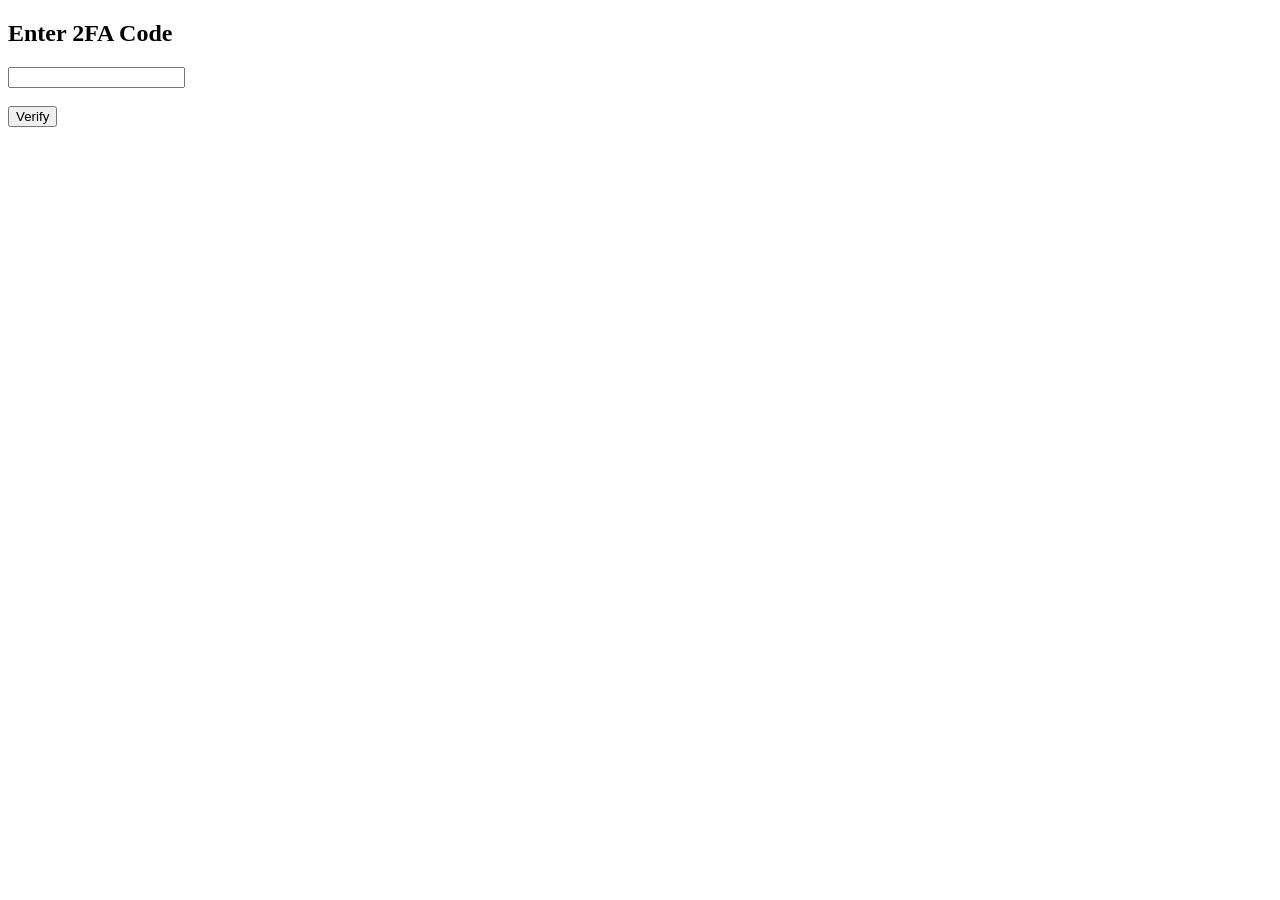
==== 2fa.html @ 6a594dde "Add files via upload" ====
<!DOCTYPE html>
<html>
<head>
<meta charset="UTF-8">
<title>2FA</title>
</head>
<body>

<h2>Enter 2FA Code</h2>

<form id="faForm">
<input type="text" id="faCode"><br><br>
<button>Verify</button>
</form>

<script src="script.js"></script>

</body>
</html>
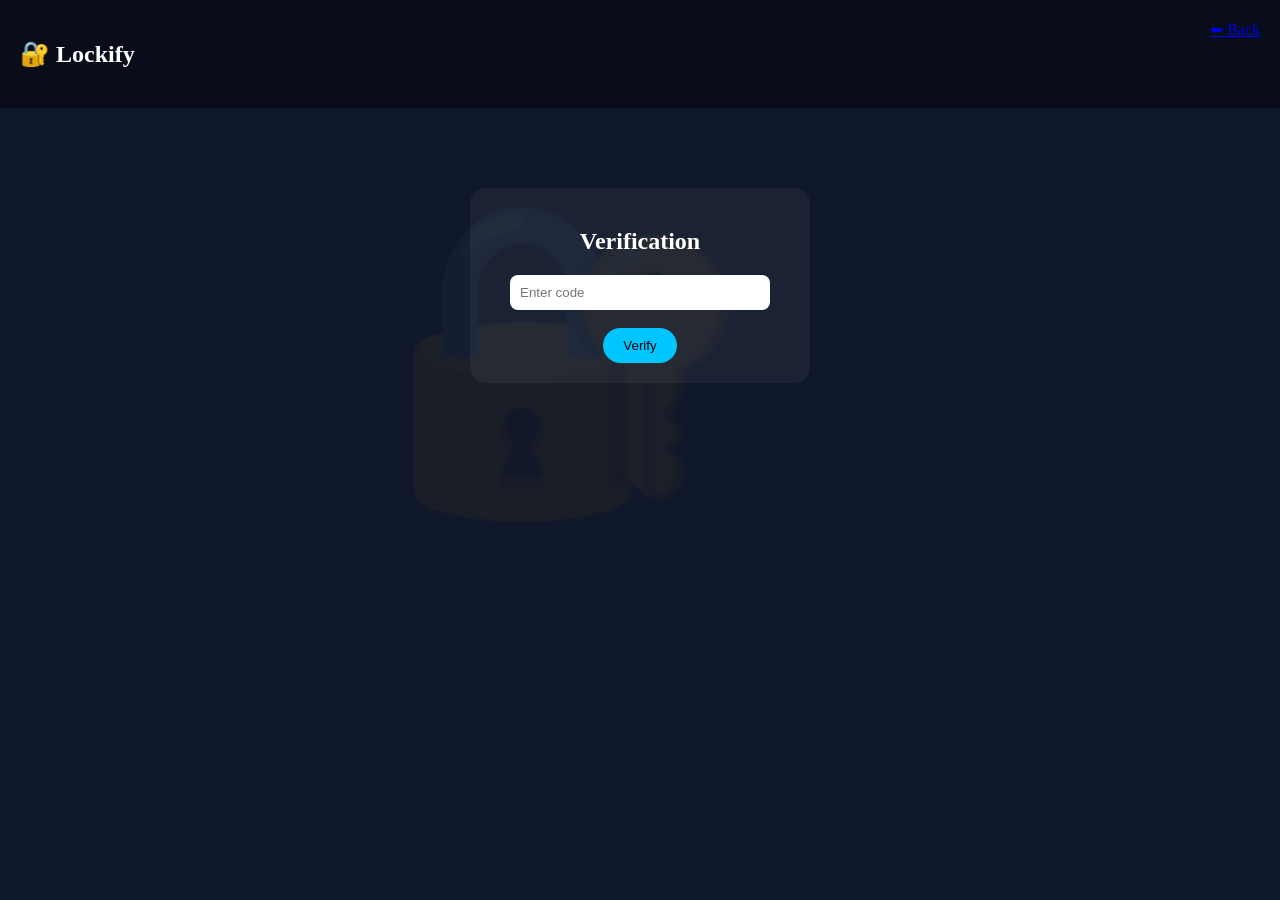
==== commit 9c33bed2: "Add files via upload" ====
--- a/2fa.html
+++ b/2fa.html
@@ -3,15 +3,27 @@
 <head>
 <meta charset="UTF-8">
 <title>2FA</title>
+<link rel="stylesheet" href="style.css">
 </head>
 <body>
 
-<h2>Enter 2FA Code</h2>
+<div class="navbar">
+<h2>🔐 Lockify</h2>
+<a href="login.html">⬅ Back</a>
+</div>
+
+<div class="container">
+<div class="card">
+
+<h2>Verification</h2>
 
 <form id="faForm">
-<input type="text" id="faCode"><br><br>
+<input id="faCode" placeholder="Enter code"><br><br>
 <button>Verify</button>
 </form>
+
+</div>
+</div>
 
 <script src="script.js"></script>
 
--- a/style.css
+++ b/style.css
@@ -0,0 +1,93 @@
+body{
+margin:0;
+font-family:Segoe UI;
+background:#0f172a;
+color:white;
+}
+
+/* фон */
+body::after{
+content:"🔐";
+position:fixed;
+font-size:300px;
+opacity:0.05;
+top:20%;
+left:30%;
+z-index:-1;
+}
+
+/* navbar */
+.navbar{
+display:flex;
+justify-content:space-between;
+padding:20px;
+background:rgba(0,0,0,0.4);
+}
+
+/* container */
+.container{
+text-align:center;
+padding:60px;
+}
+
+/* cards */
+.card{
+background:rgba(255,255,255,0.05);
+padding:20px;
+margin:20px auto;
+width:300px;
+border-radius:15px;
+transition:0.3s;
+}
+
+.card:hover{
+transform:translateY(-10px);
+box-shadow:0 15px 40px rgba(0,0,0,0.4);
+}
+
+/* buttons */
+button{
+padding:10px 20px;
+border:none;
+border-radius:20px;
+background:#00c6ff;
+color:black;
+cursor:pointer;
+}
+
+button:hover{
+transform:scale(1.1);
+}
+
+/* input */
+input{
+padding:10px;
+width:80%;
+border-radius:8px;
+border:none;
+}
+
+/* door */
+.door{
+width:100px;
+height:160px;
+background:#654321;
+margin:20px auto;
+transform-origin:left;
+transition:0.6s;
+}
+
+.door::after{
+content:"";
+width:10px;
+height:10px;
+background:gold;
+position:absolute;
+right:10px;
+top:50%;
+border-radius:50%;
+}
+
+.open{
+transform:rotateY(-60deg);
+}
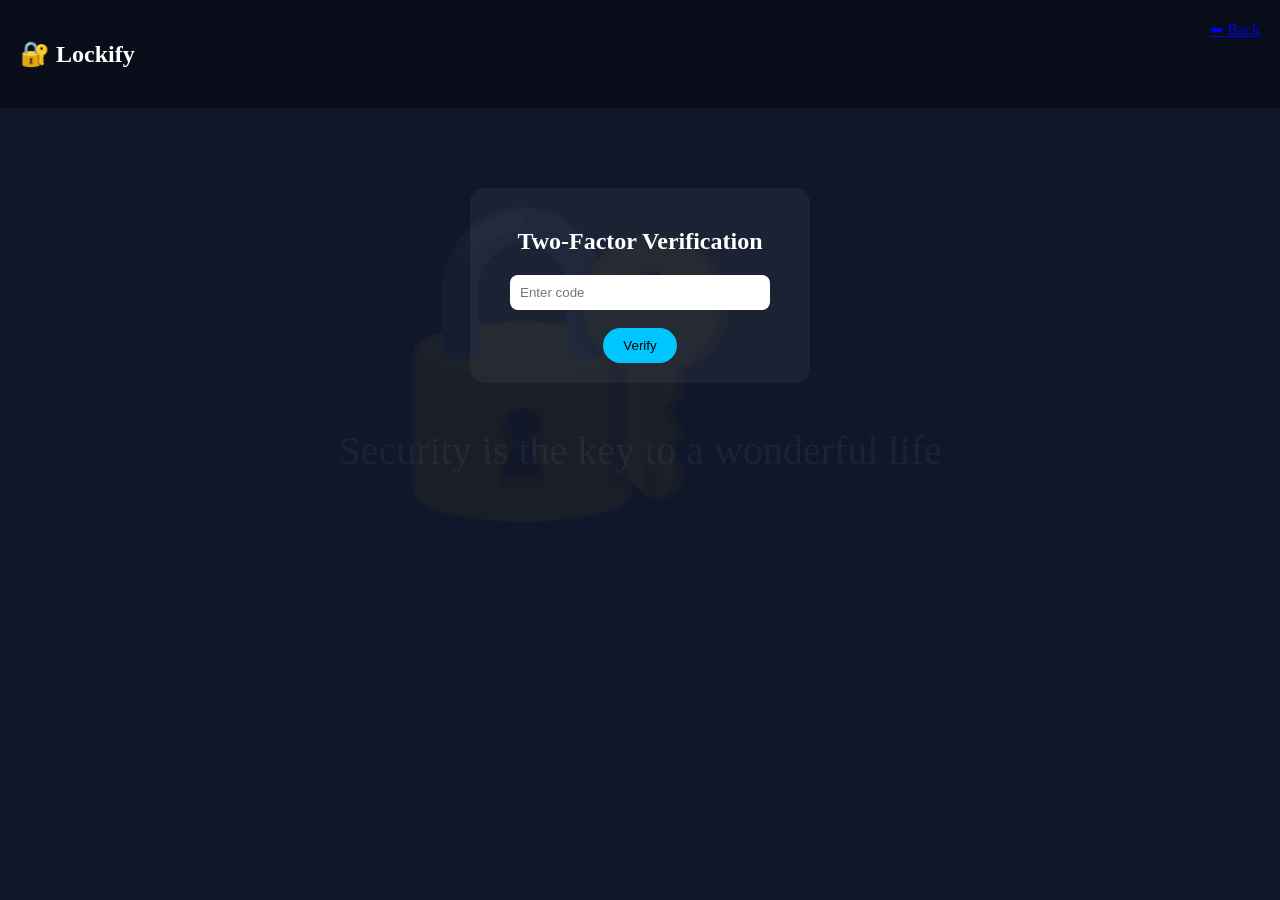
==== commit 27d9a34f: "Add files via upload" ====
--- a/2fa.html
+++ b/2fa.html
@@ -2,7 +2,7 @@
 <html>
 <head>
 <meta charset="UTF-8">
-<title>2FA</title>
+<title>Verification</title>
 <link rel="stylesheet" href="style.css">
 </head>
 <body>
@@ -15,7 +15,7 @@
 <div class="container">
 <div class="card">
 
-<h2>Verification</h2>
+<h2>Two-Factor Verification</h2>
 
 <form id="faForm">
 <input id="faCode" placeholder="Enter code"><br><br>
--- a/style.css
+++ b/style.css
@@ -5,7 +5,36 @@
 color:white;
 }
 
-/* фон */
+/* loader */
+#loader{
+position:fixed;
+width:100%;
+height:100%;
+background:#0f172a;
+display:flex;
+justify-content:center;
+align-items:center;
+z-index:999;
+font-size:30px;
+}
+
+.hidden{
+display:none;
+}
+
+/* watermark */
+body::before{
+content:"Security is the key to a wonderful life";
+position:fixed;
+font-size:40px;
+opacity:0.05;
+top:50%;
+left:50%;
+transform:translate(-50%,-50%);
+z-index:-1;
+}
+
+/* big icon */
 body::after{
 content:"🔐";
 position:fixed;
